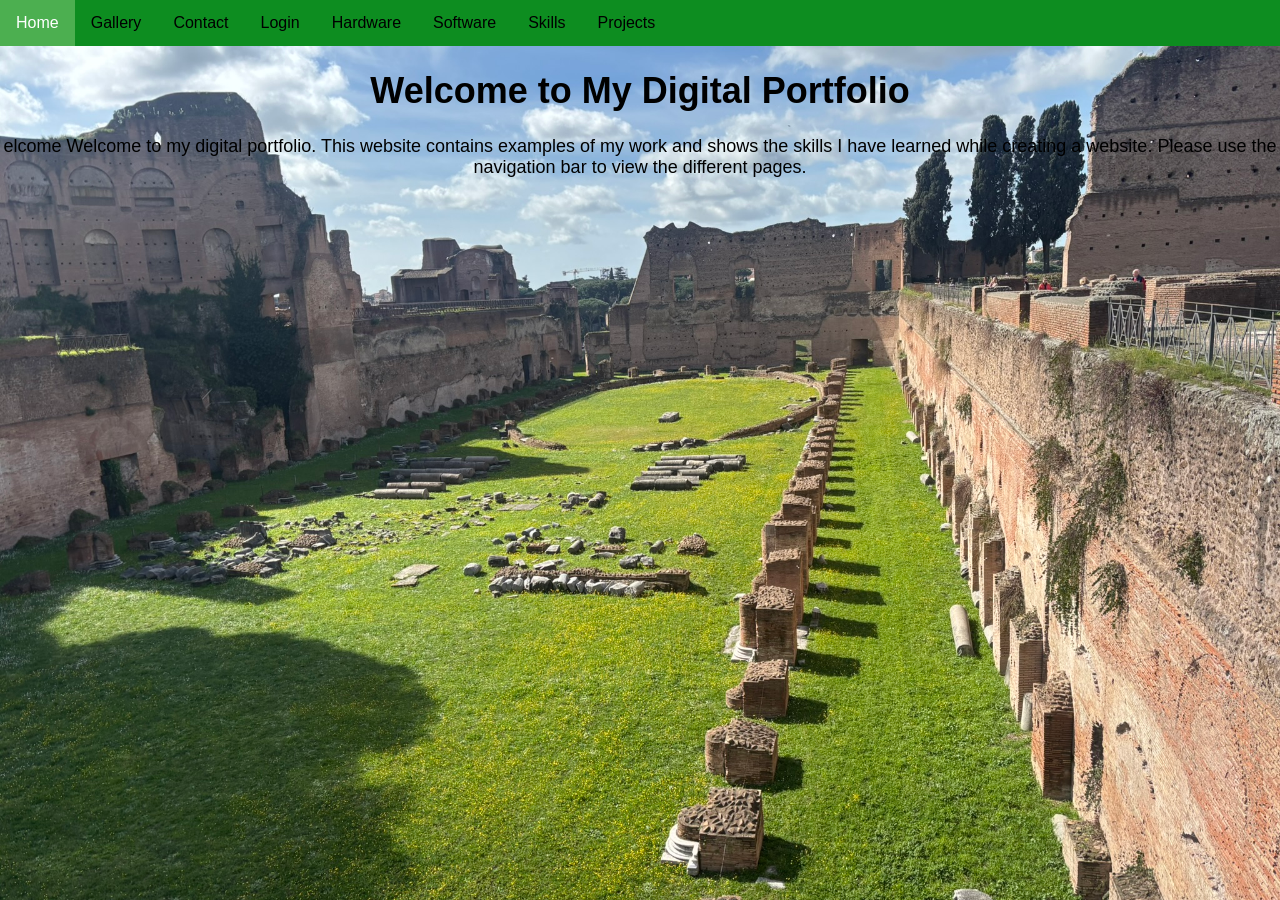
==== index.html @ dd1fe242 "Add files via upload" ====
<!DOCTYPE html>
<html>
<head>

<style>
body {
background-image: url('IMG_1805.JPEG');
background-repeat: no-repeat;
background-size: cover;
}
</style>
<title>Home</title>
<link rel="stylesheet" href="external.css">
</head>
<body>





<ul class="topnav">
<li><a class="active" href="index.html">Home</a></li>
<li><a href="about.html">Gallery</a></li>
<li><a href="contact.html">Contact</a></li>
<li><a href="login.html">Login</a></li>
<li><a href="hardware.html">Hardware</a></li>
<li><a href="software.html">Software</a></li>
<li><a href="skills.html">Skills</a></li>
<li><a href="projects.html">Projects</a></li>
</ul>



<div class="main">
<h1>Welcome to My Digital Portfolio</h1>
<p>elcome

Welcome to my digital portfolio. This website contains examples of my work and shows the skills I have learned while creating a website. Please use the navigation bar to view the different pages.</p>
</div>
</body>
</html>
---- external.css ----
body{
    margin:0;
    font-family: Arial, sans-serif;
     background-color: rgba(101, 207, 106, 0.205);
}

/* NAVIGATION */
ul.topnav{
    list-style-type:none;
    margin:0;
    padding:0;
    overflow:hidden;
    background-color:#0d8d20;
}

ul.topnav li{float:left;}

ul.topnav li a{
    display:block;
    color:black;
    text-align:center;
    padding:14px 16px;
    text-decoration:none;
}

ul.topnav li a:hover{
    background-color:#111;
    color:rgb(145, 243, 17);
}

ul.topnav li a.active{
    background-color:#4CAF50;
    color:rgb(255, 255, 255);
}


.main{
    margin: top 800px;
    text-align: center;
    color: #000;
    font-style: courier;
    font-size: large;
}

.gallery img{
    width:600px;
    height:400px;
    margin:20px;
    border-radius:10px;
    transition:0.3s;
}

.gallery img:hover{
    transform:scale(1.05);
}


.contactmain{
    margin-top:100px;
    text-align:center;
    font-size:20px;
}

.rating{
    margin-top:50px;
    text-align:center;
}
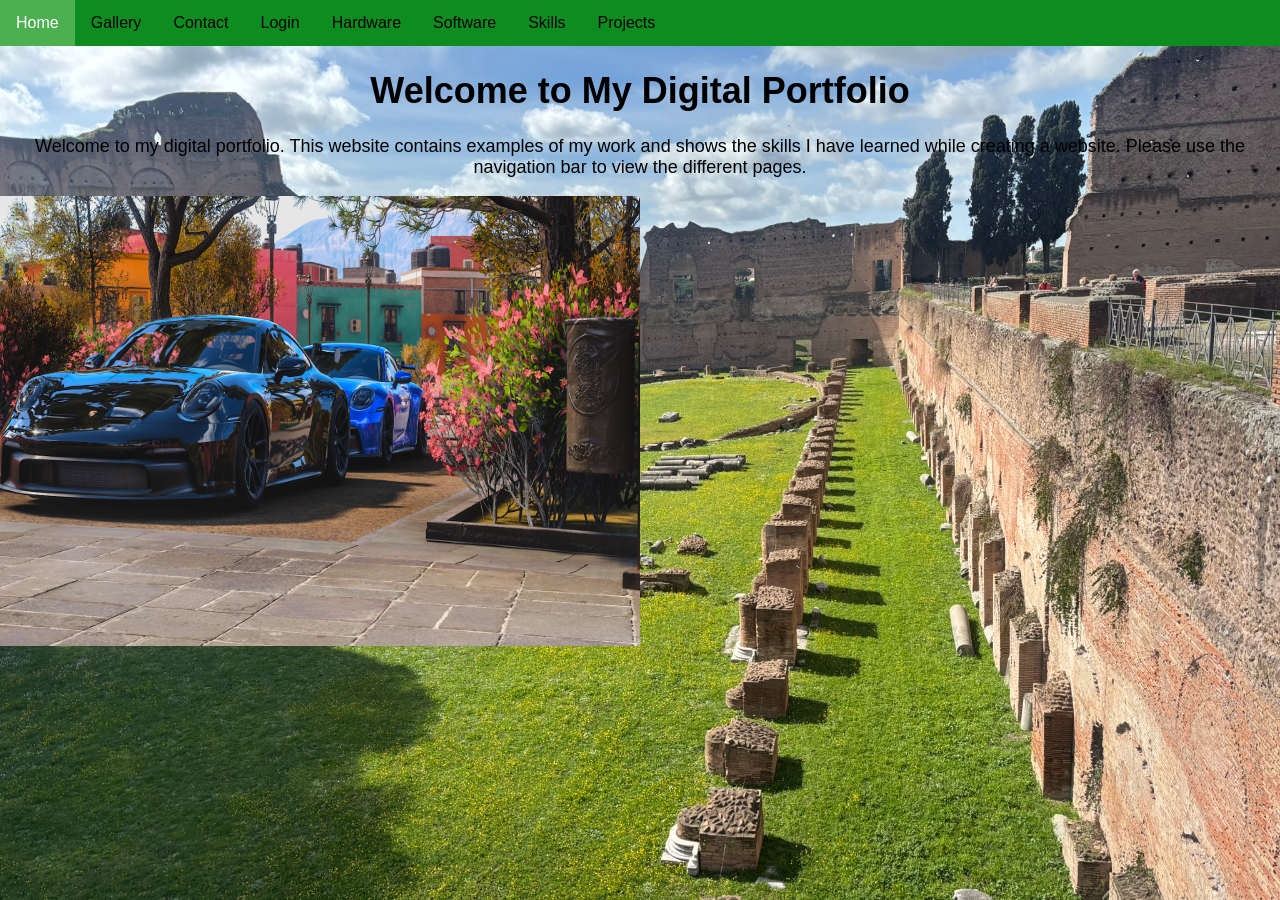
==== commit 7de2e40a: "Update index.html" ====
--- a/index.html
+++ b/index.html
@@ -23,7 +23,7 @@
 <li><a href="about.html">Gallery</a></li>
 <li><a href="contact.html">Contact</a></li>
 <li><a href="login.html">Login</a></li>
-<li><a href="hardware.html">Hardware</a></li>
+<li><a href="hardwe.html">Hardware</a></li>
 <li><a href="software.html">Software</a></li>
 <li><a href="skills.html">Skills</a></li>
 <li><a href="projects.html">Projects</a></li>
@@ -33,9 +33,10 @@
 
 <div class="main">
 <h1>Welcome to My Digital Portfolio</h1>
-<p>elcome
+<p>
 
 Welcome to my digital portfolio. This website contains examples of my work and shows the skills I have learned while creating a website. Please use the navigation bar to view the different pages.</p>
 </div>
+  <img style="height: 50vh; width: 50vw; justify-content: centre" src="./porche1.JPG"></img>
 </body>
 </html>
